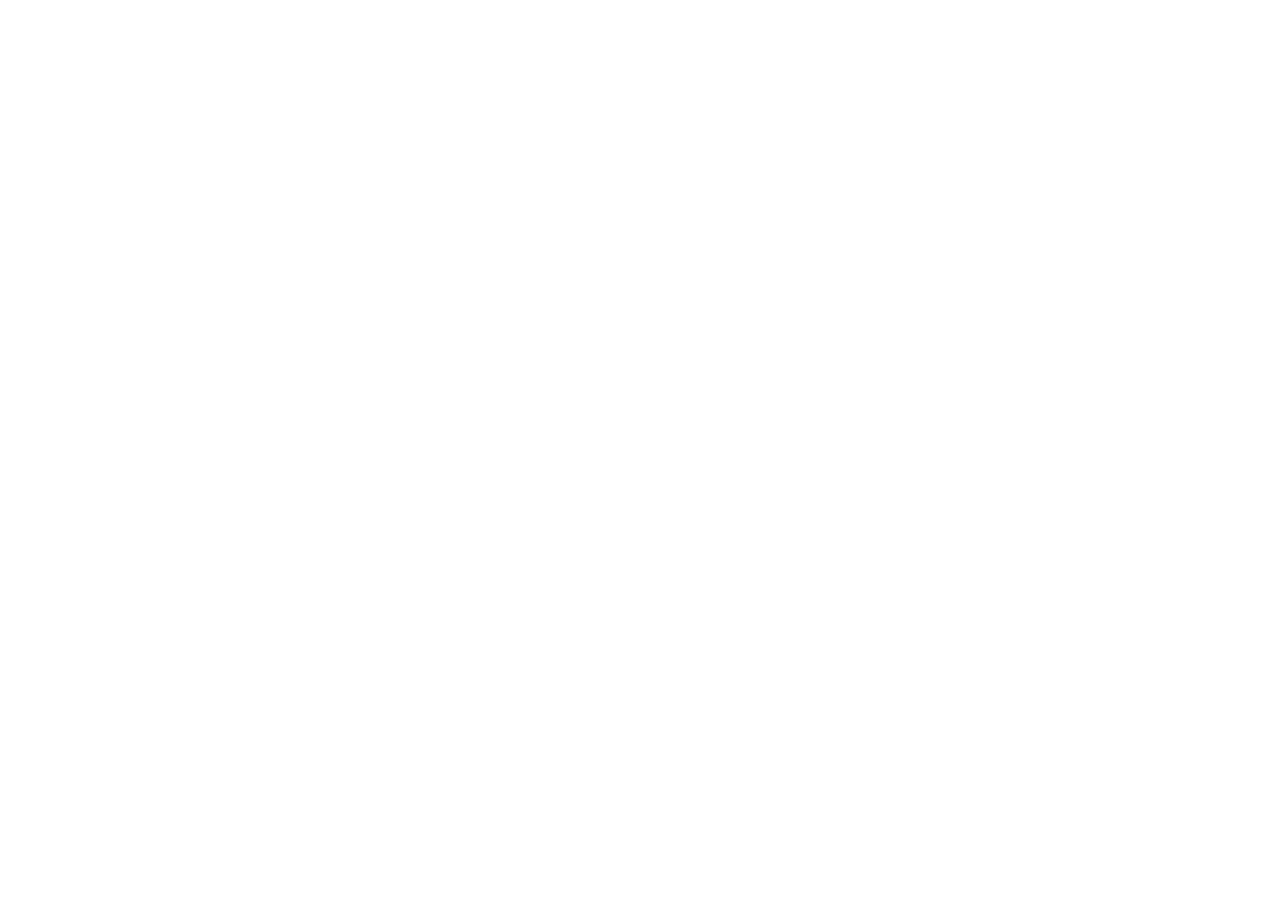
==== src/index.html @ 392df7bd "add to comit" ====
<!DOCTYPE html>
<html lang="ru">

<head>
  <meta charset="UTF-8" />
  <meta name="viewport" content="width=device-width, initial-scale=1.0" />
  <title>Заголовок страницы</title>
  <link href="https://fonts.googleapis.com/css2?family=Open+Sans:wght@400;600;700&family=Raleway:wght@700&display=swap"
    rel="stylesheet" />
  <link rel="stylesheet" type="text/css"
    href="https://cdnjs.cloudflare.com/ajax/libs/modern-normalize/0.6.0/modern-normalize.min.css" />


</head>

<body>
  <!-- Так добавляются фрагменты в главные HTML-файлы страниц. -->
  <include src="./partials/section_6.html"></include>

  <!-- Скрипт идёт последним в разметке. В нём уже подключен главный SASS-файл. -->
  <script src="./index.js"></script>
</body>

</html>
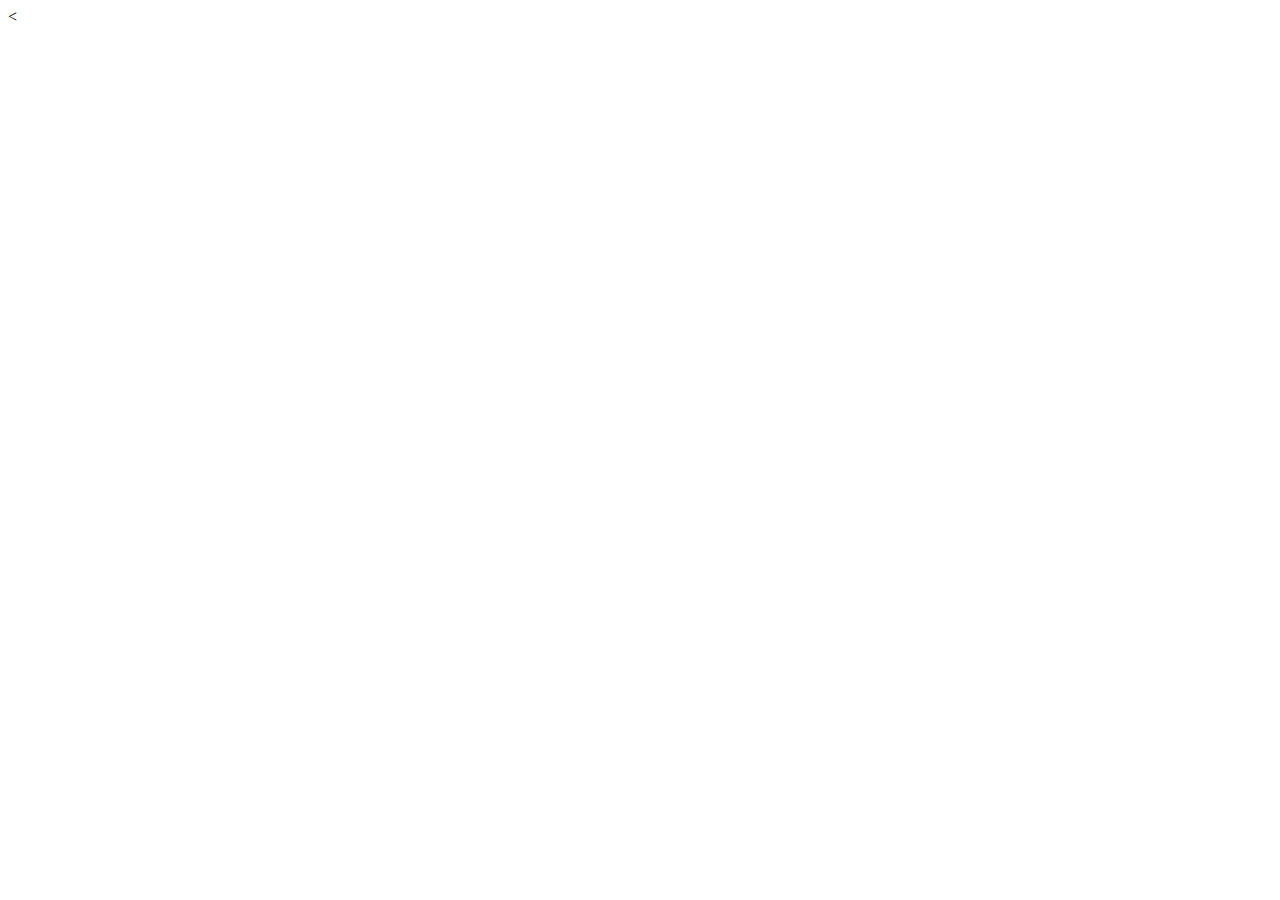
==== commit 47630c13: "Merge branch 'master' into features/section4" ====
--- a/src/index.html
+++ b/src/index.html
@@ -1,24 +1,18 @@
 <!DOCTYPE html>
 <html lang="ru">
+  <head>
+    <meta charset="UTF-8" />
+    <meta name="viewport" content="width=device-width, initial-scale=1.0" />
+    <title>Заголовок страницы</title>
+  </head>
+  <body>
+    <!-- Так добавляются фрагменты в главные HTML-файлы страниц. -->
+    <
+    <include src="./partials/example.html"></include>
+    <include src="./partials/price.html"></include>
+    <include src="./partials/features.html"></include>
 
-<head>
-  <meta charset="UTF-8" />
-  <meta name="viewport" content="width=device-width, initial-scale=1.0" />
-  <title>Заголовок страницы</title>
-  <link href="https://fonts.googleapis.com/css2?family=Open+Sans:wght@400;600;700&family=Raleway:wght@700&display=swap"
-    rel="stylesheet" />
-  <link rel="stylesheet" type="text/css"
-    href="https://cdnjs.cloudflare.com/ajax/libs/modern-normalize/0.6.0/modern-normalize.min.css" />
-
-
-</head>
-
-<body>
-  <!-- Так добавляются фрагменты в главные HTML-файлы страниц. -->
-  <include src="./partials/section_6.html"></include>
-
-  <!-- Скрипт идёт последним в разметке. В нём уже подключен главный SASS-файл. -->
-  <script src="./index.js"></script>
-</body>
-
-</html>+    <!-- Скрипт идёт последним в разметке. В нём уже подключен главный SASS-файл. -->
+    <script src="./index.js"></script>
+  </body>
+</html>
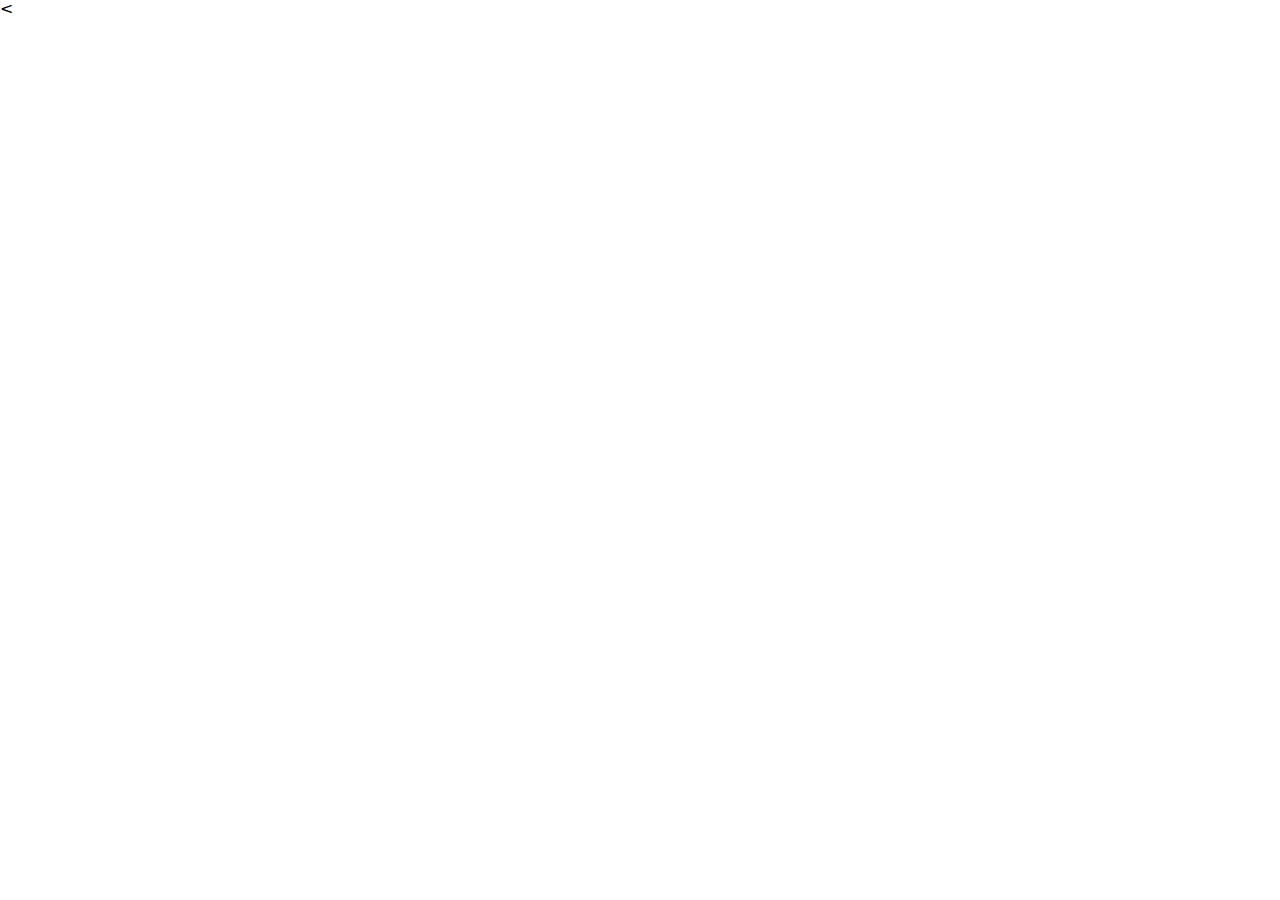
==== commit a435c607: "Merge branch 'master' into section6" ====
--- a/src/index.html
+++ b/src/index.html
@@ -1,18 +1,26 @@
 <!DOCTYPE html>
 <html lang="ru">
-  <head>
-    <meta charset="UTF-8" />
-    <meta name="viewport" content="width=device-width, initial-scale=1.0" />
-    <title>Заголовок страницы</title>
-  </head>
-  <body>
-    <!-- Так добавляются фрагменты в главные HTML-файлы страниц. -->
-    <
-    <include src="./partials/example.html"></include>
+
+<head>
+  <meta charset="UTF-8" />
+  <meta name="viewport" content="width=device-width, initial-scale=1.0" />
+  <title>Заголовок страницы</title>
+  <link href="https://fonts.googleapis.com/css2?family=Open+Sans:wght@400;600;700&family=Raleway:wght@700&display=swap"
+    rel="stylesheet" />
+  <link rel="stylesheet" type="text/css"
+    href="https://cdnjs.cloudflare.com/ajax/libs/modern-normalize/0.6.0/modern-normalize.min.css" />
+</head>
+
+<body>
+  <!-- Так добавляются фрагменты в главные HTML-файлы страниц. -->
+  < <include src="./partials/example.html">
+    </include>
     <include src="./partials/price.html"></include>
     <include src="./partials/features.html"></include>
+    <include src="./partials/section_6.html"></include>
 
     <!-- Скрипт идёт последним в разметке. В нём уже подключен главный SASS-файл. -->
     <script src="./index.js"></script>
-  </body>
-</html>
+</body>
+
+</html>